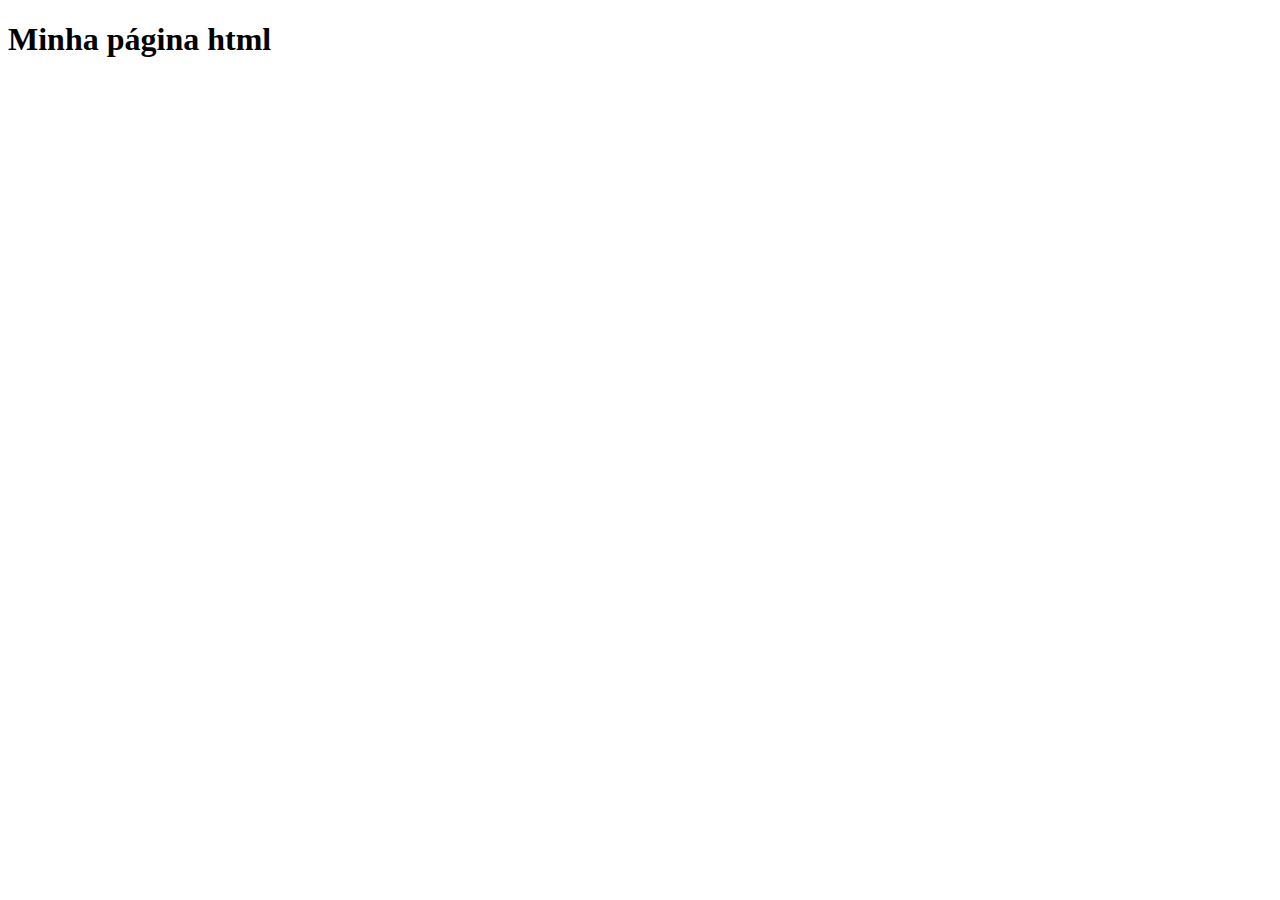
==== index.html @ 92d4069f "Criando arquivo html" ====
<!DOCTYPE html>
<html lang="en">
<head>
    <meta charset="UTF-8">
    <meta name="viewport" content="width=device-width, initial-scale=1.0">
    <title>HTML</title>
</head>
<body>
    <h1>Minha página html</h1>
</body>
</html>
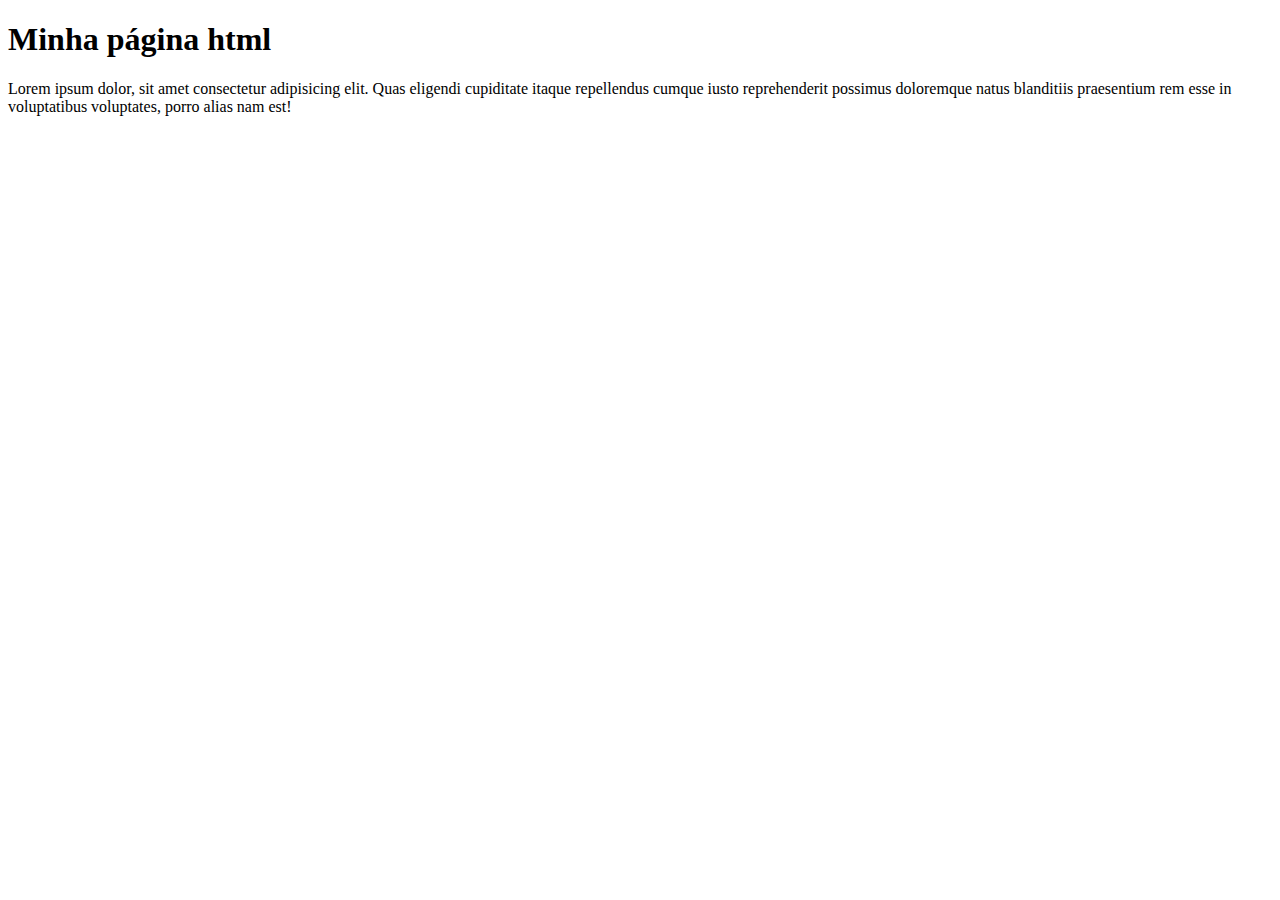
==== commit 5a24e6ec: "lala" ====
--- a/index.html
+++ b/index.html
@@ -7,5 +7,6 @@
 </head>
 <body>
     <h1>Minha página html</h1>
+    <p>Lorem ipsum dolor, sit amet consectetur adipisicing elit. Quas eligendi cupiditate itaque repellendus cumque iusto reprehenderit possimus doloremque natus blanditiis praesentium rem esse in voluptatibus voluptates, porro alias nam est!</p>
 </body>
 </html>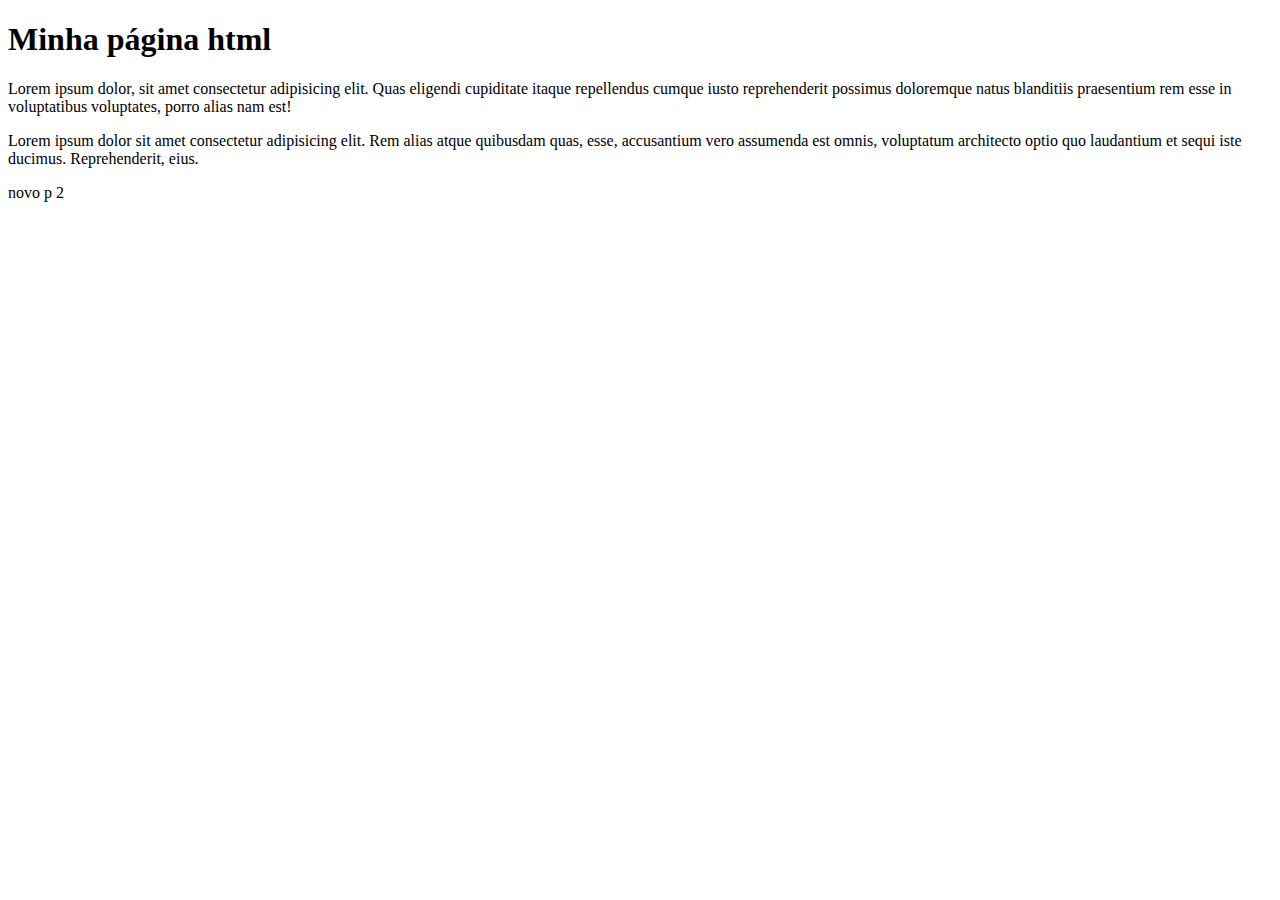
==== commit 9339bb72: "incluindo novo p dps do texto" ====
--- a/index.html
+++ b/index.html
@@ -8,5 +8,7 @@
 <body>
     <h1>Minha página html</h1>
     <p>Lorem ipsum dolor, sit amet consectetur adipisicing elit. Quas eligendi cupiditate itaque repellendus cumque iusto reprehenderit possimus doloremque natus blanditiis praesentium rem esse in voluptatibus voluptates, porro alias nam est!</p>
+    <p>Lorem ipsum dolor sit amet consectetur adipisicing elit. Rem alias atque quibusdam quas, esse, accusantium vero assumenda est omnis, voluptatum architecto optio quo laudantium et sequi iste ducimus. Reprehenderit, eius.</p>
+    <p>novo p 2</p>
 </body>
 </html>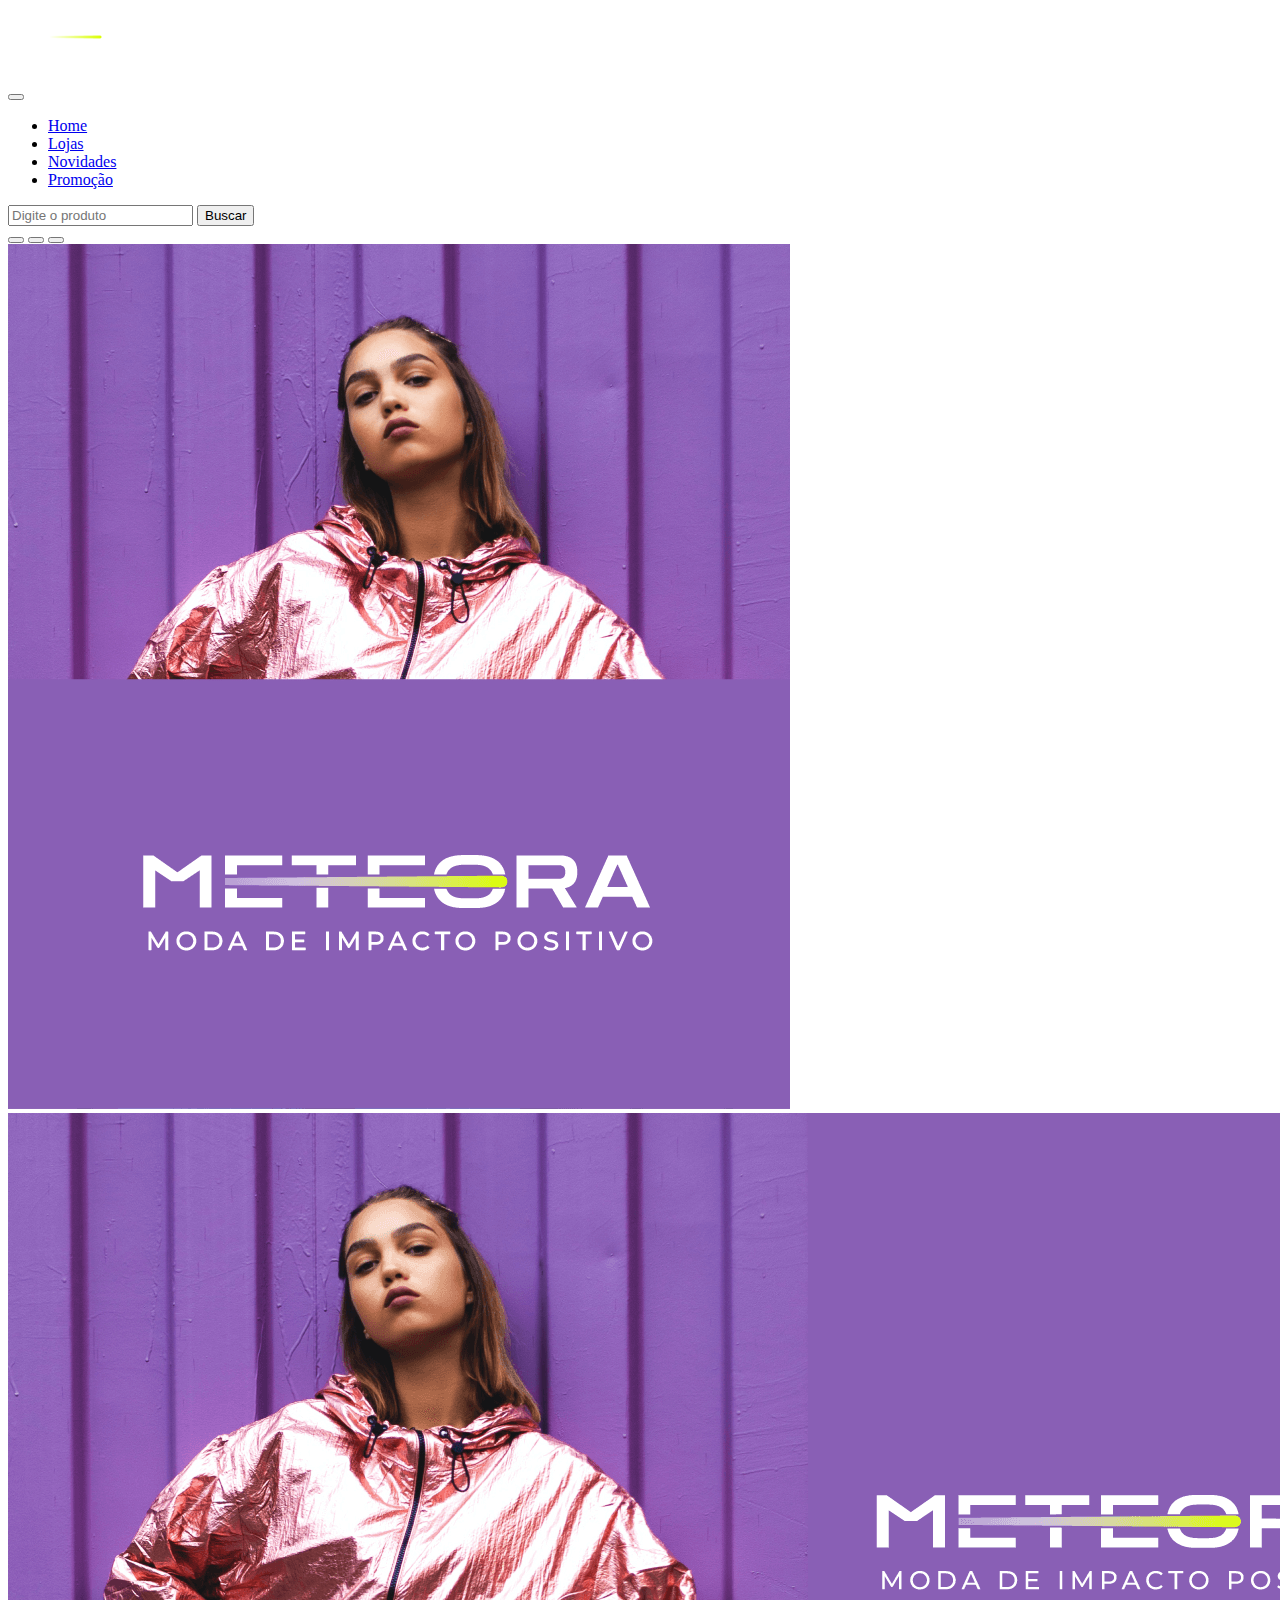
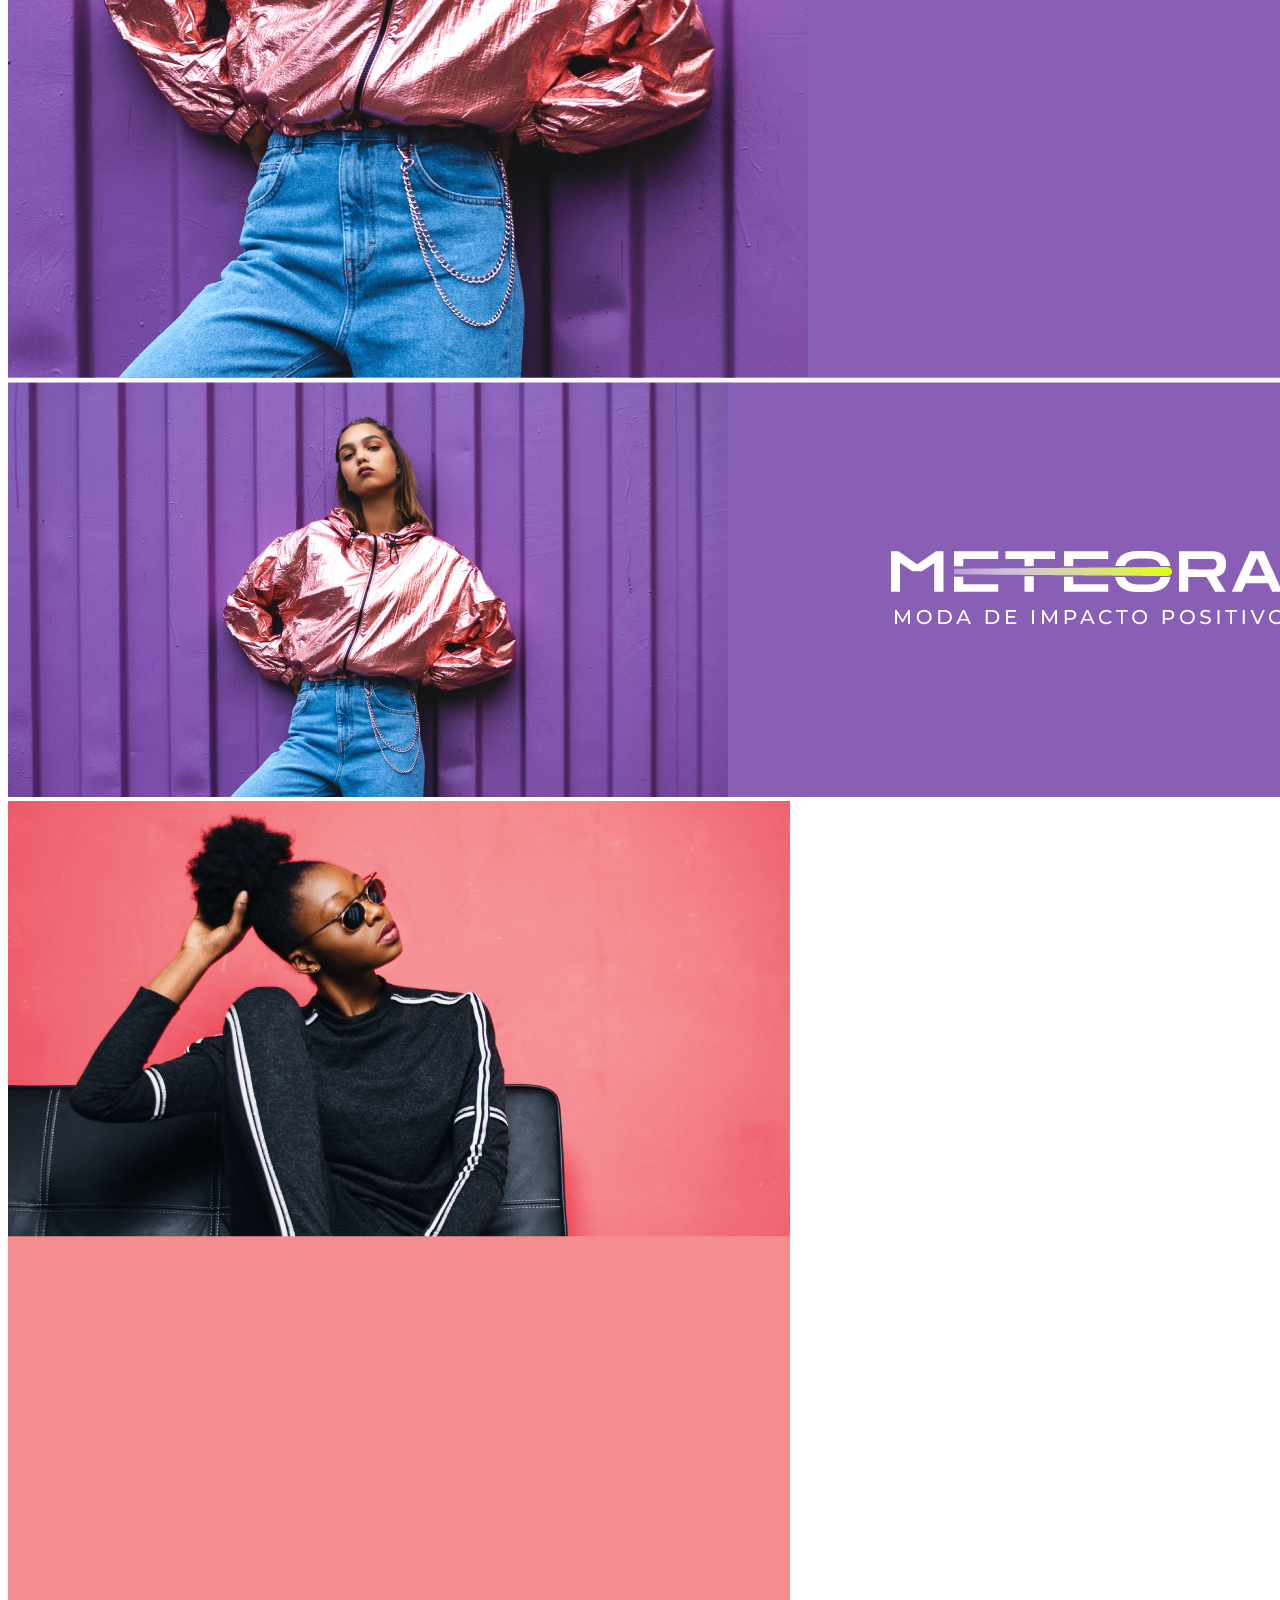
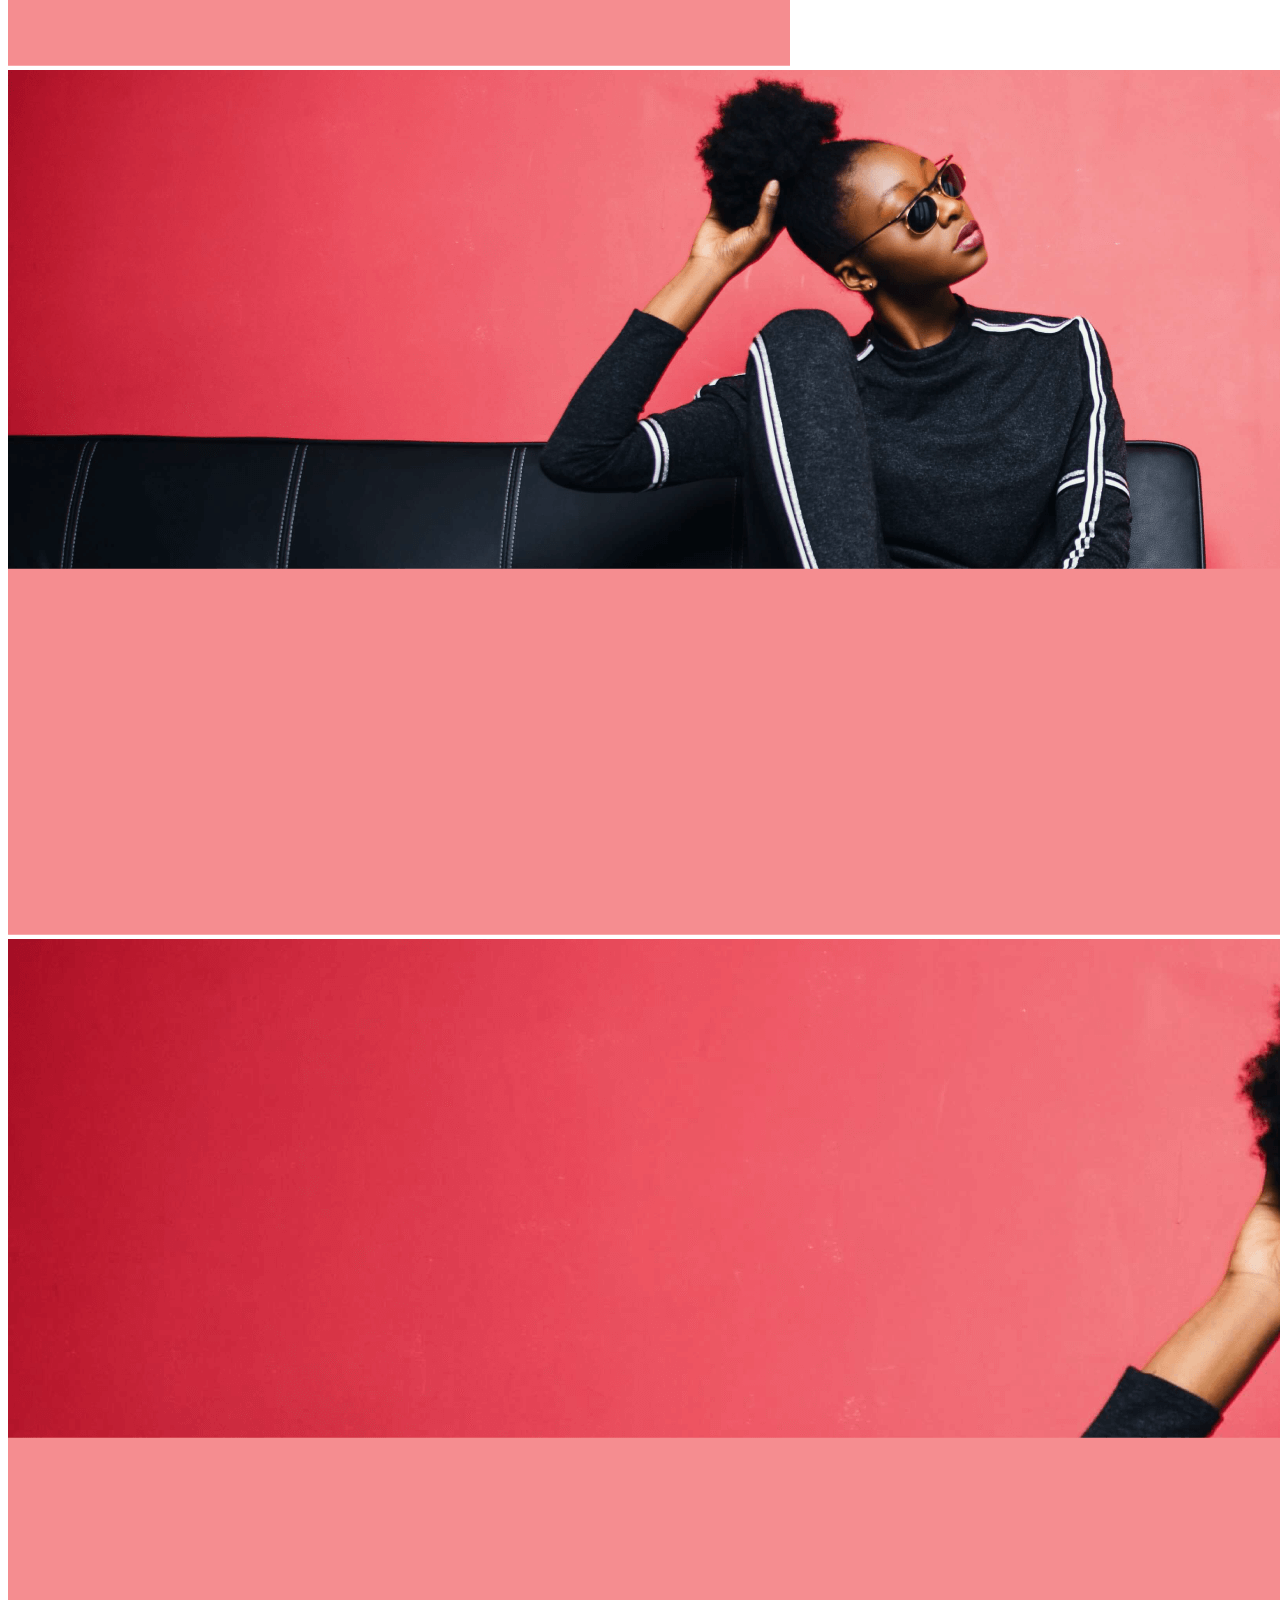
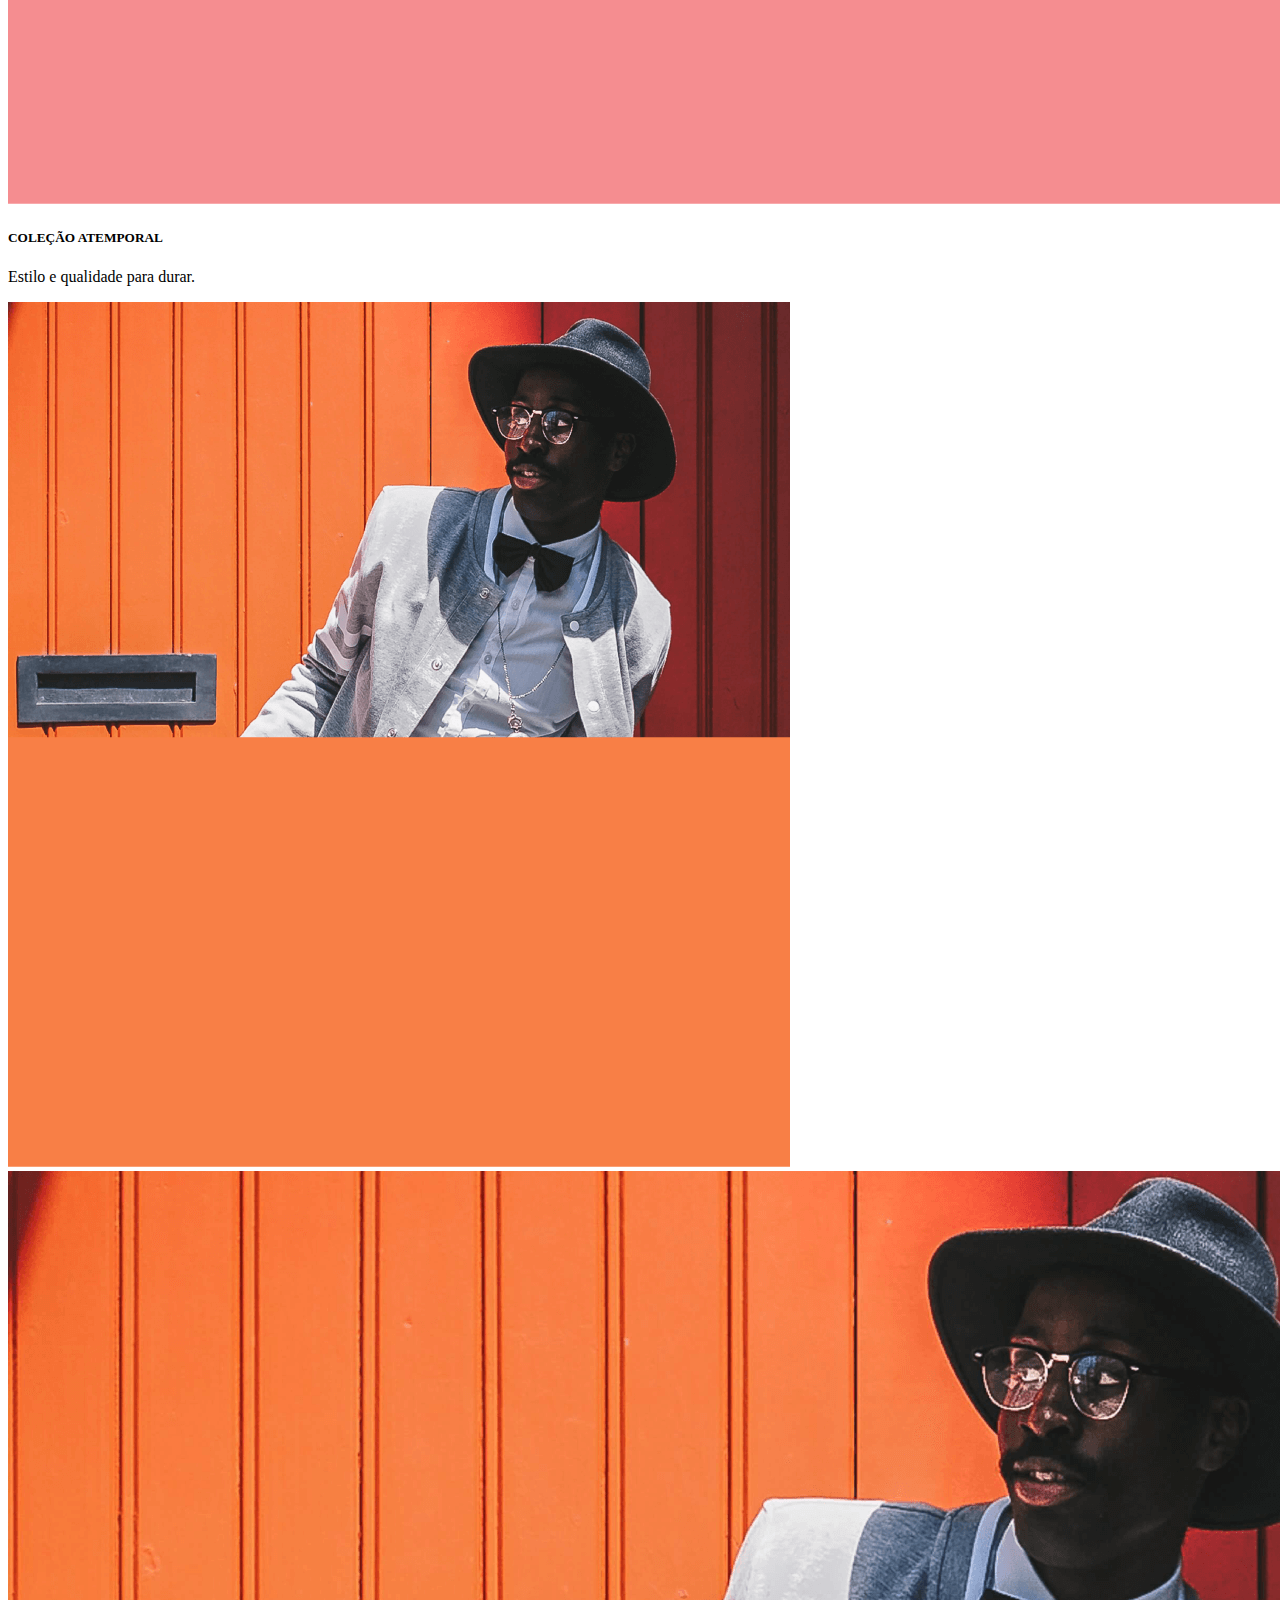
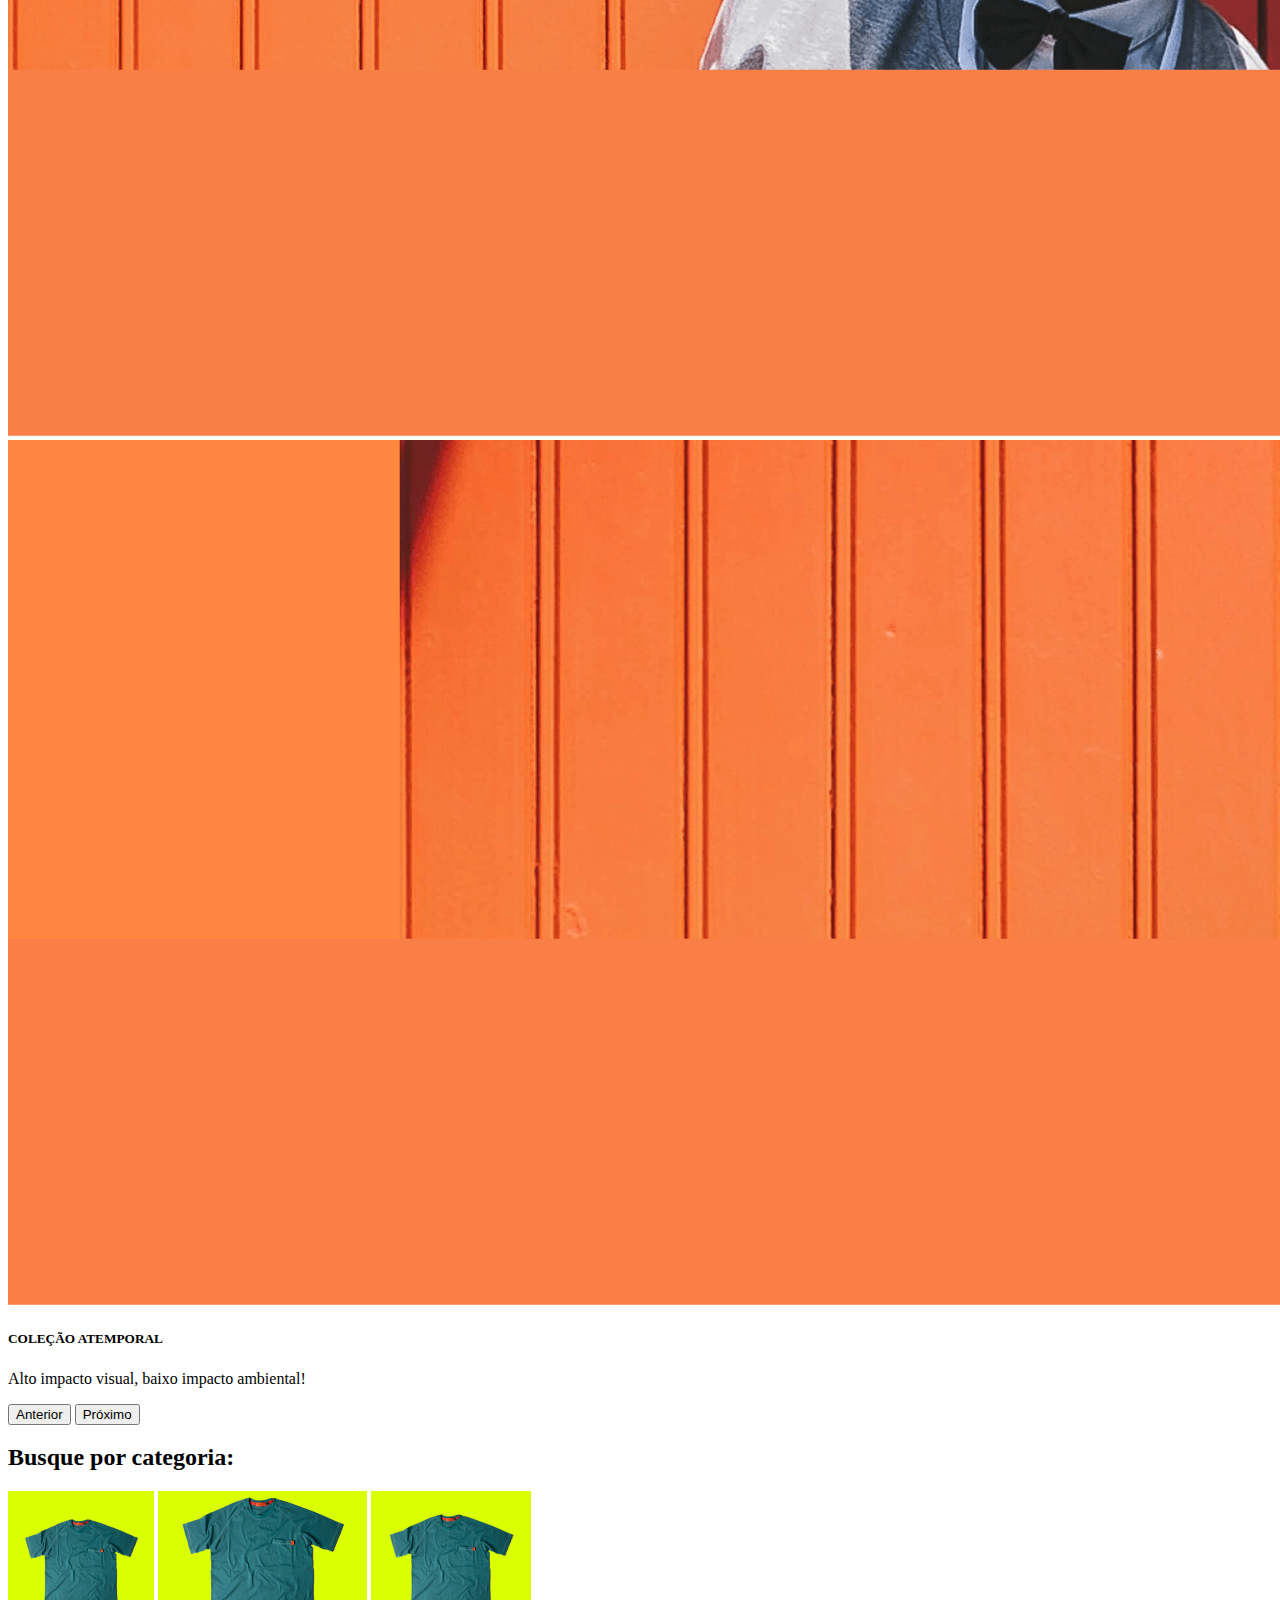
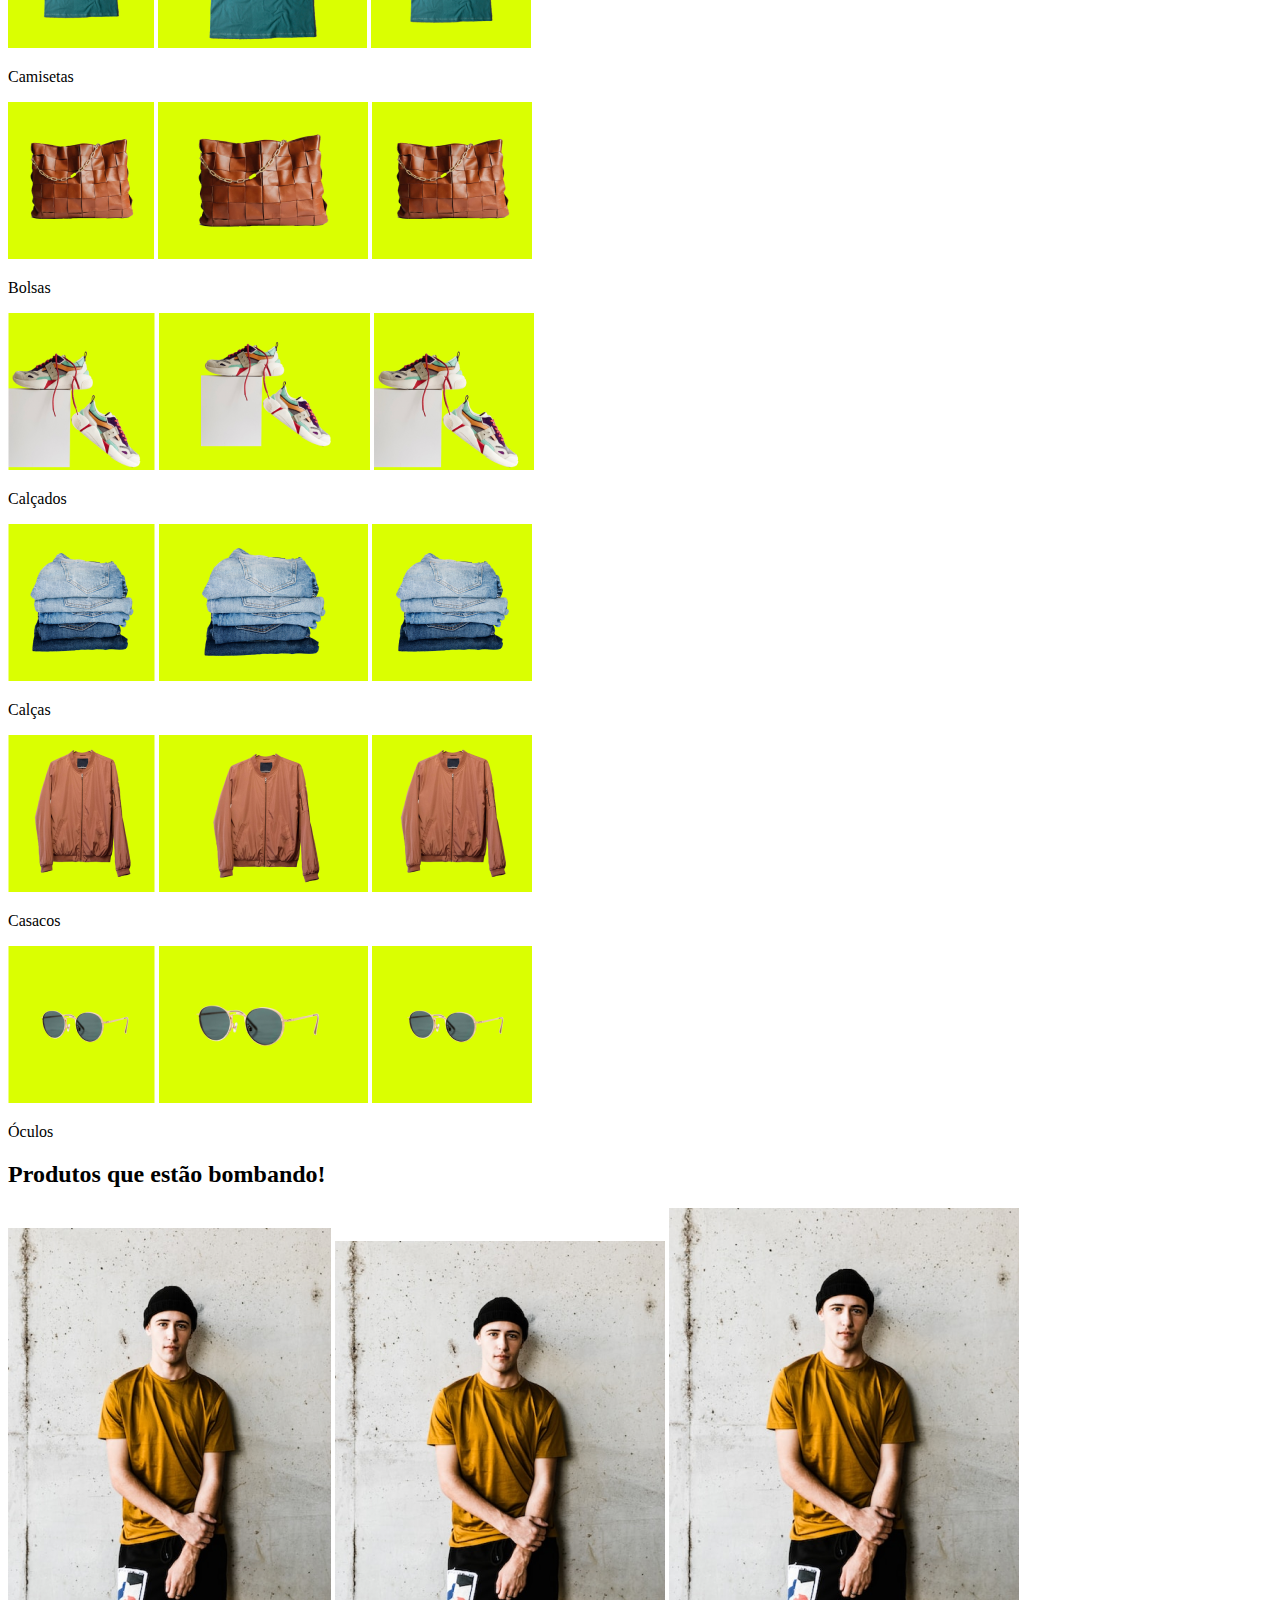
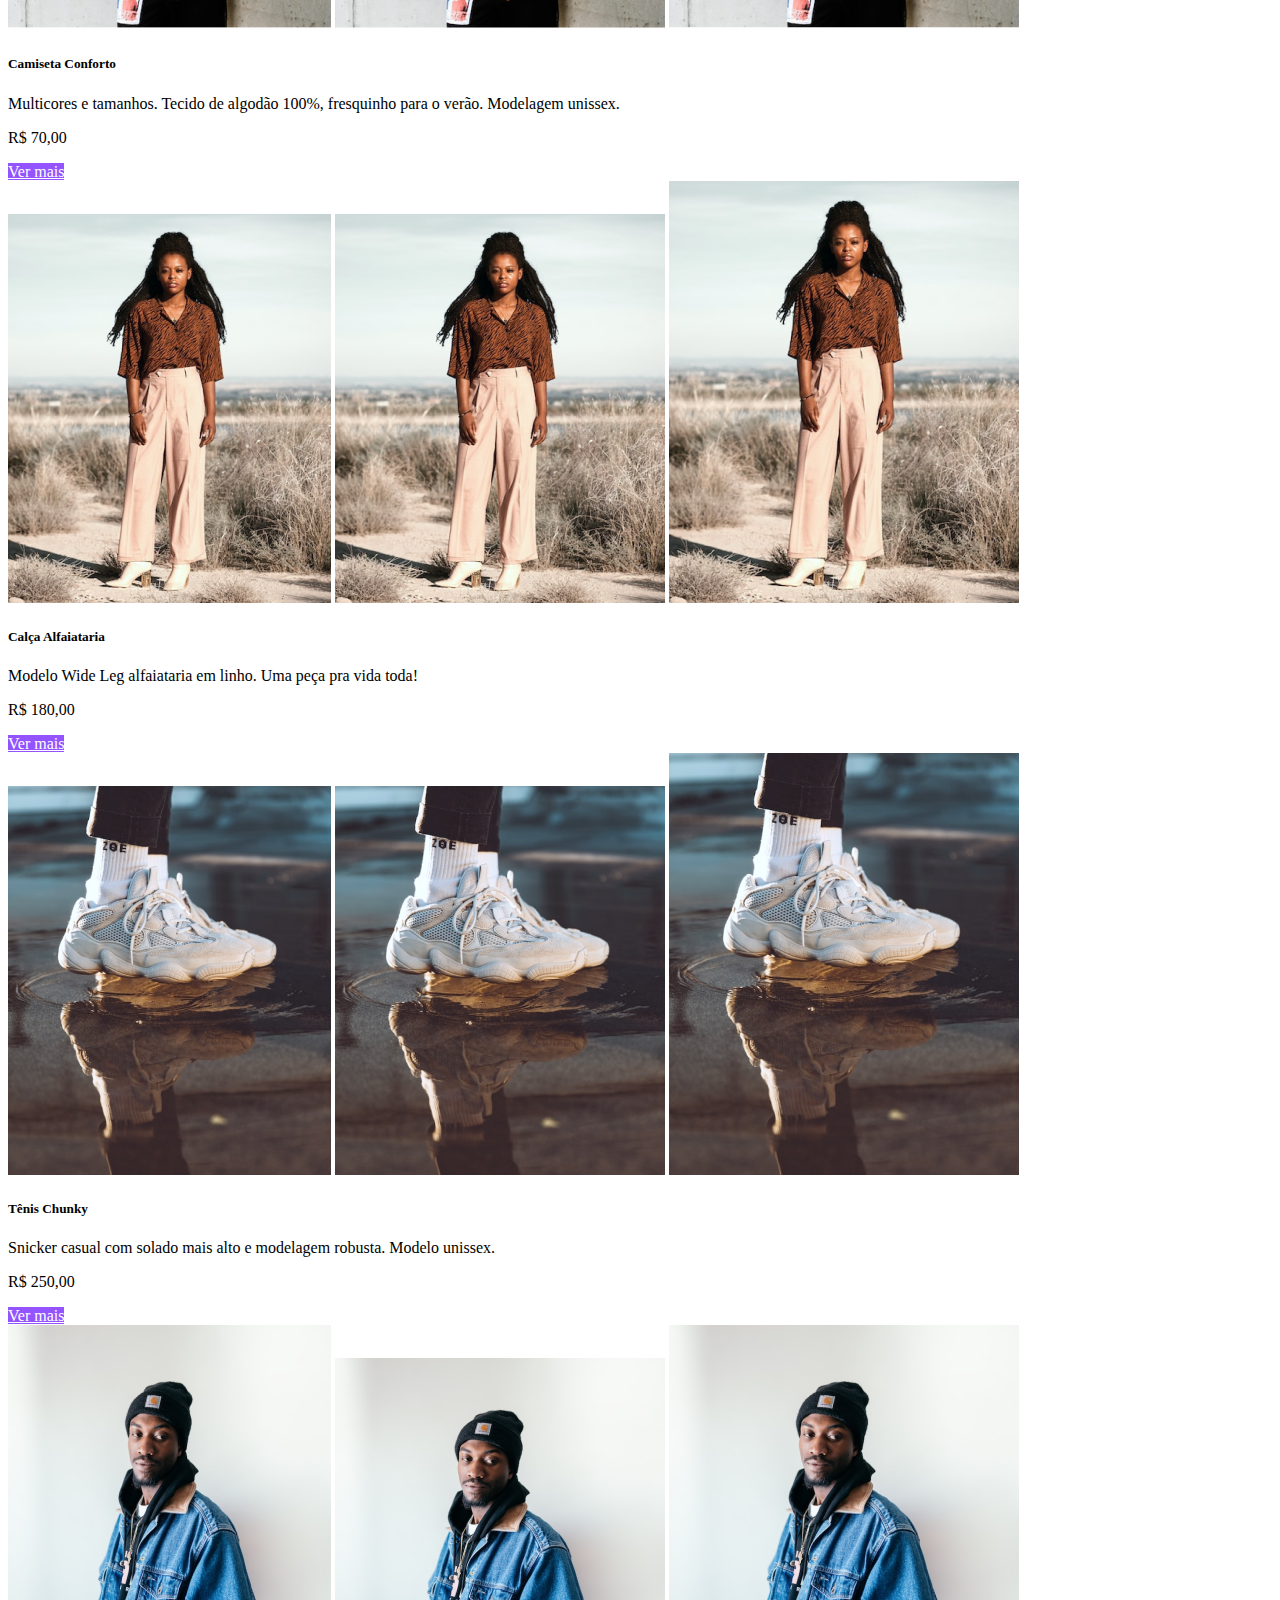
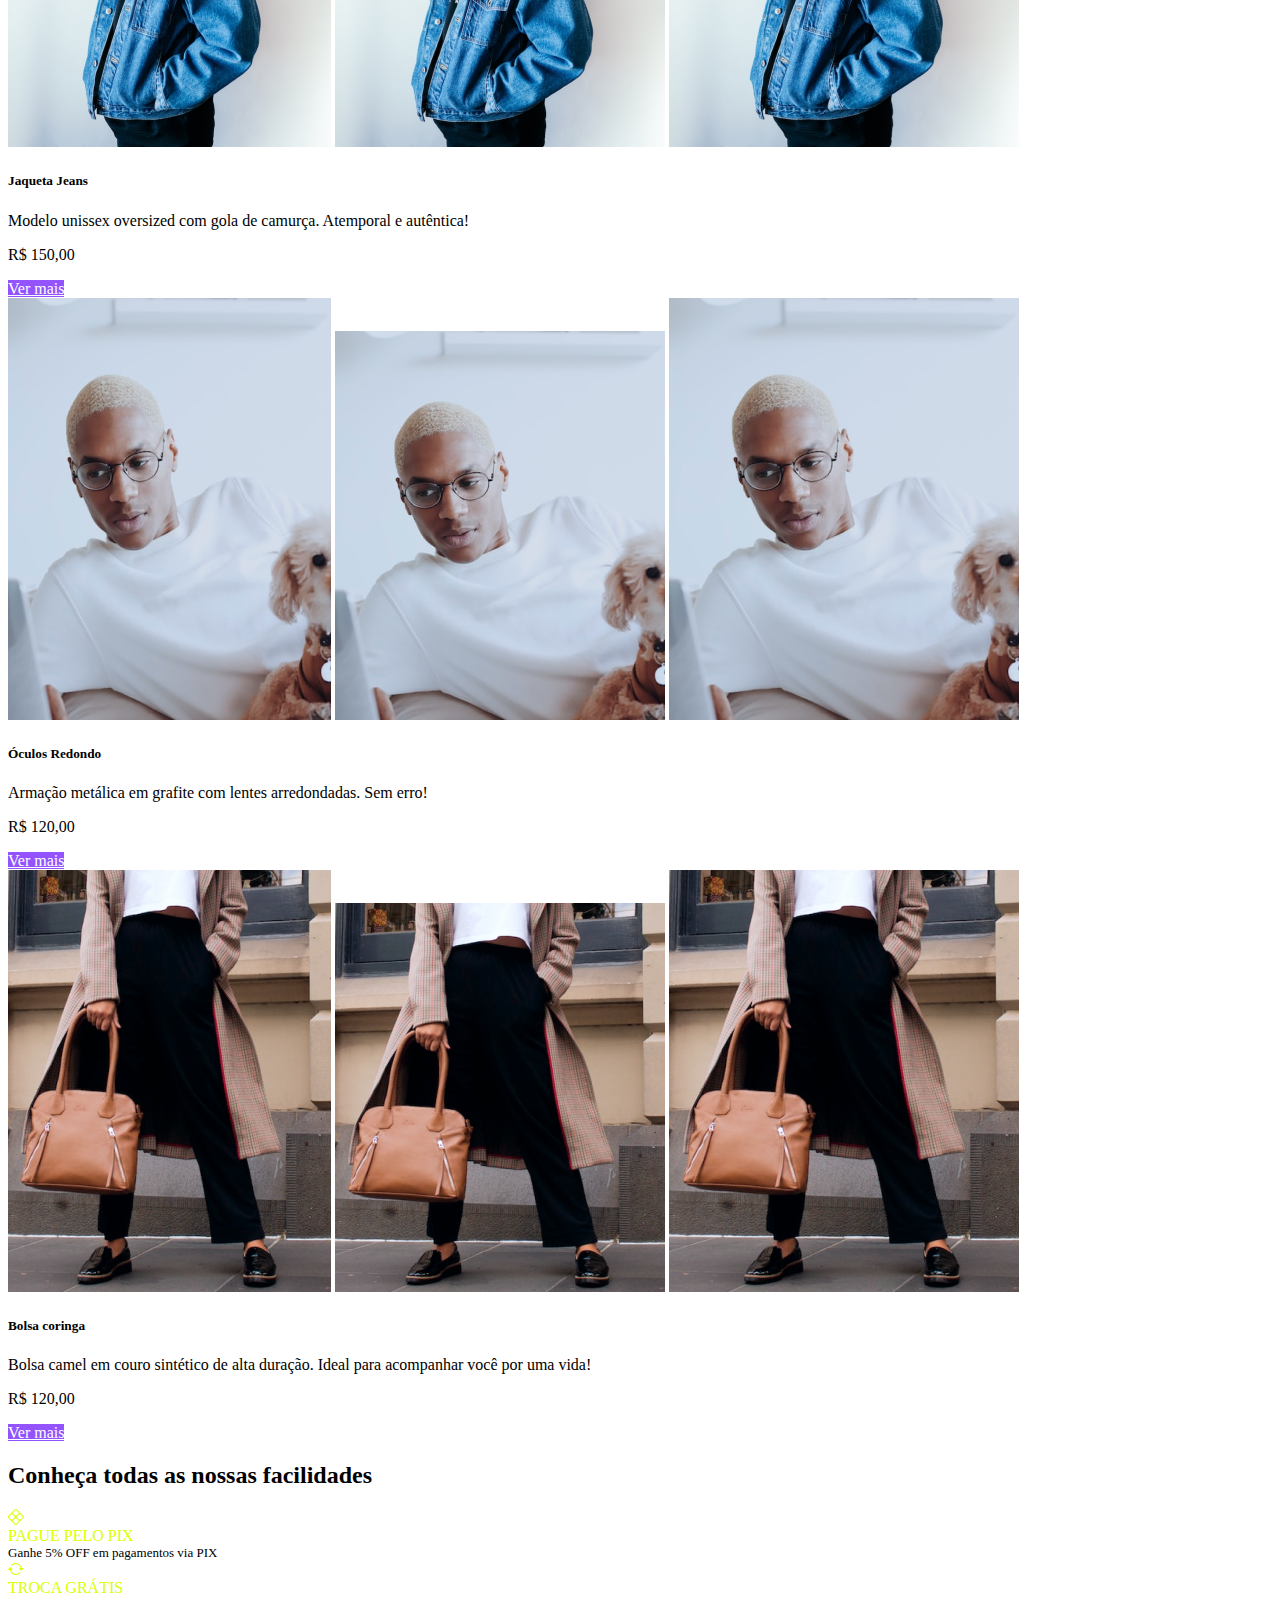
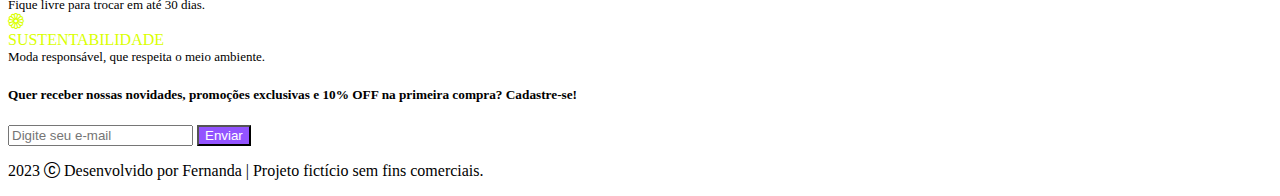
==== commit 94f46e21: "Site com bootstrap" ====
--- a/index.html
+++ b/index.html
@@ -1,14 +1,475 @@
 <!DOCTYPE html>
-<html lang="en">
-<head>
-    <meta charset="UTF-8">
-    <meta name="viewport" content="width=device-width, initial-scale=1.0">
-    <title>HTML</title>
-</head>
-<body>
-    <h1>Minha página html</h1>
-    <p>Lorem ipsum dolor, sit amet consectetur adipisicing elit. Quas eligendi cupiditate itaque repellendus cumque iusto reprehenderit possimus doloremque natus blanditiis praesentium rem esse in voluptatibus voluptates, porro alias nam est!</p>
-    <p>Lorem ipsum dolor sit amet consectetur adipisicing elit. Rem alias atque quibusdam quas, esse, accusantium vero assumenda est omnis, voluptatum architecto optio quo laudantium et sequi iste ducimus. Reprehenderit, eius.</p>
-    <p>novo p 2</p>
-</body>
-</html>+<html lang="pt-br">
+  <head>
+    <meta charset="UTF-8" />
+    <meta name="viewport" content="width=device-width, initial-scale=1.0" />
+    <link rel="shortcut icon" href="./assets/favicon.png" type="image/x-icon" />
+    <title>Loja</title>
+    <link
+      href="https://cdn.jsdelivr.net/npm/bootstrap@5.3.1/dist/css/bootstrap.min.css"
+      rel="stylesheet"
+      integrity="sha384-4bw+/aepP/YC94hEpVNVgiZdgIC5+VKNBQNGCHeKRQN+PtmoHDEXuppvnDJzQIu9"
+      crossorigin="anonymous"
+    />
+    <link
+      rel="stylesheet"
+      href="https://cdn.jsdelivr.net/npm/bootstrap-icons@1.11.0/font/bootstrap-icons.css"
+    />
+    <link rel="stylesheet" href="style.css" />
+  </head>
+  <body>
+    <nav class="navbar navbar-expand-md bg-black navbar-dark">
+      <div class="container-fluid">
+        <a class="navbar-brand" href="#"
+          ><h1 class="m-0">
+            <img
+              class="d-block"
+              src="./assets/logo-meteora.png"
+              alt="Logo da loja"
+            /></h1
+        ></a>
+        <button
+          class="navbar-toggler"
+          type="button"
+          data-bs-toggle="collapse"
+          data-bs-target="#navbarSupportedContent"
+          aria-controls="navbarSupportedContent"
+          aria-expanded="false"
+          aria-label="Toggle navigation"
+        >
+          <span class="navbar-toggler-icon"></span>
+        </button>
+        <div class="collapse navbar-collapse" id="navbarSupportedContent">
+          <ul class="navbar-nav me-auto">
+            <li class="nav-item">
+              <a class="nav-link active" aria-current="page" href="#">Home</a>
+            </li>
+            <li class="nav-item">
+              <a class="nav-link" href="#">Lojas</a>
+            </li>
+            <li class="nav-item">
+              <a class="nav-link" href="#">Novidades</a>
+            </li>
+            <li class="nav-item">
+              <a class="nav-link" href="#">Promoção</a>
+            </li>
+          </ul>
+          <form class="d-flex" role="search">
+            <input
+              class="form-control me-2 rounded-0"
+              type="search"
+              placeholder="Digite o produto"
+              aria-label="Pesquisar"
+            />
+            <button class="btn btn-outline-light rounded-0" type="submit">
+              Buscar
+            </button>
+          </form>
+        </div>
+      </div>
+    </nav>
+
+    <div
+      id="carouselExampleCaptions"
+      class="carousel slide"
+      data-bs-ride="carousel"
+    >
+      <div class="carousel-indicators">
+        <button
+          type="button"
+          data-bs-target="#carouselExampleCaptions"
+          data-bs-slide-to="0"
+          class="active"
+          aria-current="true"
+          aria-label="Slide 1"
+        ></button>
+        <button
+          type="button"
+          data-bs-target="#carouselExampleCaptions"
+          data-bs-slide-to="1"
+          aria-label="Slide 2"
+        ></button>
+        <button
+          type="button"
+          data-bs-target="#carouselExampleCaptions"
+          data-bs-slide-to="2"
+          aria-label="Slide 3"
+        ></button>
+      </div>
+      <div class="carousel-inner">
+        <div class="carousel-item active">
+          <img
+            class="w-100 img-fluid d-md-none"
+            src="assets/Mobile/banner1-mobile.png"
+            alt="Modelo feminina com blusa fluorescente em fundo roxo"
+          />
+          <img
+            class="w-100 img-fluid d-none d-md-block d-xl-none"
+            src="./assets/Tablet/banner1-tablet.png"
+            alt="Modelo feminina com blusa fluorescente em fundo roxo"
+          />
+          <img
+            class="w-100 img-fluid d-none d-xl-block"
+            src="./assets/Desktop/banner1-desktop.png"
+            alt="Modelo feminina com blusa fluorescente em fundo roxo"
+          />
+        </div>
+        <div class="carousel-item">
+          <img
+            class="w-100 img-fluid d-md-none"
+            src="assets/Mobile/banner2-mobile.png"
+            alt="Modelo feminina com roupas escuras em fundo rosa"
+          />
+          <img
+            class="w-100 img-fluid d-none d-md-block d-xl-none"
+            src="./assets/Tablet/banner2-tablet.png"
+            alt="Modelo feminina com roupas escuras em fundo rosa"
+          />
+          <img
+            class="w-100 img-fluid d-none d-xl-block"
+            src="./assets/Desktop/banner2-desktop.png"
+            alt="Modelo feminina com roupas escuras em fundo rosa"
+          />
+          <div class="carousel-caption d-none d-md-block">
+            <h5 class="fs-1">COLEÇÃO ATEMPORAL</h5>
+            <p class="fs-4">Estilo e qualidade para durar.</p>
+          </div>
+        </div>
+        <div class="carousel-item">
+          <img
+            class="w-100 img-fluid d-md-none"
+            src="./assets/Mobile/banner3-mobile.png"
+            alt="Modelo masculino com roupas claras e chapéu em fundo laranja"
+          />
+          <img
+            class="w-100 img-fluid d-none d-md-block d-xl-none"
+            src="./assets/Tablet/banner3-tablet.png"
+            alt="Modelo masculino com roupas claras e chapéu em fundo laranja"
+          />
+          <img
+            class="w-100 img-fluid d-none d-xl-block"
+            src="./assets/Desktop/banner3-desktop.png"
+            alt="Modelo masculino com roupas claras e chapéu em fundo laranja"
+          />
+          <div class="carousel-caption d-none d-md-block">
+            <h5 class="fs-1">COLEÇÃO ATEMPORAL</h5>
+            <p class="fs-4">Alto impacto visual, baixo impacto ambiental!</p>
+          </div>
+        </div>
+      </div>
+      <button
+        class="carousel-control-prev"
+        type="button"
+        data-bs-target="#carouselExampleCaptions"
+        data-bs-slide="prev"
+      >
+        <span class="carousel-control-prev-icon" aria-hidden="true"></span>
+        <span class="visually-hidden">Anterior</span>
+      </button>
+      <button
+        class="carousel-control-next"
+        type="button"
+        data-bs-target="#carouselExampleCaptions"
+        data-bs-slide="next"
+      >
+        <span class="carousel-control-next-icon" aria-hidden="true"></span>
+        <span class="visually-hidden">Próximo</span>
+      </button>
+    </div>
+
+    <h2 class="text-center my-3 my-xl-5">Busque por categoria:</h2>
+
+    <div class="container row mx-auto g-4">
+      <div class="col-6 col-md-4 col-xxl-2">
+        <div class="card rounded-0 border-0">
+          <img
+            class="img-fluid d-md-none d-block"
+            src="assets/Mobile/categorias/categoria-camiseta.png"
+            alt="Camiseta masculina"
+          />
+          <img
+            class="img-fluis d-none d-md-block d-xl-none"
+            src="assets/Tablet/categorias/categoria-camiseta.png"
+            alt="Camiseta masculina"
+          />
+          <img
+            class="img-fluid d-none d-xl-block"
+            src="assets/Desktop/categorias/categoria-camiseta.png"
+            alt="Camiseta masculina"
+          />
+          <div class="card-header bg-black text-bg-dark">
+            <p class="text-center card-text">Camisetas</p>
+          </div>
+        </div>
+      </div>
+
+      <div class="col-6 col-md-4 col-xxl-2">
+        <div class="card">
+          <img
+            class="img-fluid d-md-none d-block"
+            src="./assets/Mobile/categorias/categoria-bolsas.png"
+            alt="Bolsa"
+          />
+          <img
+            class="img-fluid d-none d-md-block d-xl-none"
+            src="assets/Tablet/categorias/categoria-bolsas.png"
+            alt="Bolsa"
+          />
+          <img
+            class="img-fluid d-none d-xl-block"
+            src="assets/Desktop/categorias/categoria-bolsa.png"
+            alt="Bolsa"
+          />
+          <div class="card-header bg-black text-bg-dark">
+            <p class="text-center card-text">Bolsas</p>
+          </div>
+        </div>
+      </div>
+
+      <div class="col-6 col-md-4 col-xxl-2">
+        <div class="card">
+          <img class="img-fluid d-md-none d-block" src="assets/Mobile/categorias/categoria-calcados.png" alt="Calçado" />
+          <img class="img-fluid d-none d-md-block d-xl-none" src="assets/Tablet/categorias/categoria-calcados.png" alt="Calçado" />
+          <img class="img-fluid d-none d-xl-block" src="assets/Desktop/categorias/categoria-calcados.png" alt="Calçado" />
+          <div class="card-header bg-black text-bg-dark">
+            <p class="text-center card-text">Calçados</p>
+          </div>
+        </div>
+      </div>
+
+      <div class="col-6 col-md-4 col-xxl-2">
+        <div class="card">
+          <img class="img-fluid d-md-none d-block" src="assets/Mobile/categorias/categoria-calcas.png" alt="Calças" />
+          <img class="img-fluid d-none d-md-block d-xl-none" src="assets/Tablet/categorias/categoria-calcas.png" alt="Calças" />
+          <img class="img-fluid d-none d-xl-block" src="assets/Desktop/categorias/categoria-calcas.png" alt="Calças" />
+          <div class="card-header bg-black text-bg-dark">
+            <p class="text-center card-text">Calças</p>
+          </div>
+        </div>
+      </div>
+
+      <div class="col-6 col-md-4 col-xxl-2">
+        <div class="card">
+          <img class="img-fluid d-md-none d-block" src="assets/Mobile/categorias/categoria-casacos.png" alt="Casacos" />
+          <img class="img-fluid d-none d-md-block d-xl-none" src="assets/Tablet/categorias/categoria-casacos.png" alt="Casacos" />
+          <img class="img-fluid d-none d-xl-block" src="assets/Desktop/categorias/categoria-casacos.png" alt="Casacos" />
+          <div class="card-header bg-black text-bg-dark">
+            <p class="text-center card-text">Casacos</p>
+          </div>
+        </div>
+      </div>
+
+      <div class="col-6 col-md-4 col-xxl-2">
+        <div class="card">
+          <img class="img-fluid d-md-none d-block" src="assets/Mobile/categorias/categoria-oculos.png" alt="Óculos" />
+          <img class="img-fluid d-none d-md-block d-xl-none" src="assets/Tablet/categorias/categoria-oculos.png" alt="Óculos" />
+          <img class="img-fluid d-none d-xl-block" src="assets/Desktop/categorias/categoria-oculos.png" alt="Óculos" />
+          <div class="card-header bg-black text-bg-dark">
+            <p class="text-center card-text">Óculos</p>
+          </div>
+        </div>
+      </div>
+    </div>
+
+    <h2 class="container text-center my-3 my-xl-5">
+      Produtos que estão bombando!
+    </h2>
+
+    <div class="container row mx-auto g4">
+      <div class="col-12 col-md-6 col-xl-4 pb-4">
+        <div class="card">
+          <img class="img-fluid d-md-none d-block" src="assets/Mobile/produtos/camiseta.png" alt="Camiseta Conforto" />
+          <img class="img-fluid d-none d-md-block d-xl-none" src="assets/Tablet/produtos/camiseta.png" alt="Camiseta Conforto" />
+          <img class="img-fluid d-none d-xl-block" src="assets/Desktop/produtos/camiseta.png" alt="Camiseta Conforto" />
+          <div class="card-body">
+            <h5 class="card-title">Camiseta Conforto</h5>
+            <p class="card-text">
+              Multicores e tamanhos. Tecido de algodão 100%, fresquinho para o verão. Modelagem unissex.
+            </p>
+            <p>R$ 70,00</p>
+            <a
+              href="#"
+              class="btn btn-primary rounded-0 border-0 bc-products-buttons"
+              >Ver mais</a
+            >
+          </div>
+        </div>
+      </div>
+
+      <div class="col-12 col-md-6 col-xl-4 pb-4">
+        <div class="card">
+          <img class="img-fluid d-md-none d-block" src="assets/Mobile/produtos/calca.png" alt="Calça Alfaiataria" />
+          <img class="img-fluid d-none d-md-block d-xl-none" src="assets/Tablet/produtos/calca.png" alt="Calça Alfaiataria" />
+          <img class="img-fluid d-none d-xl-block" src="assets/Desktop/produtos/calca.png" alt="Calça Alfaiataria" />
+          <div class="card-body">
+            <h5 class="card-title">Calça Alfaiataria</h5>
+            <p class="card-text">
+              Modelo Wide Leg alfaiataria em linho. Uma peça pra vida toda!
+            </p>
+            <p>R$ 180,00</p>
+            <a
+              href="#"
+              class="btn btn-primary rounded-0 border-0 bc-products-buttons"
+              >Ver mais</a
+            >
+          </div>
+        </div>
+      </div>
+
+      <div class="col-12 col-md-6 col-xl-4 pb-4">
+        <div class="card">
+          <img class="img-fluid d-md-none d-block" src="assets/Mobile/produtos/tenis.png" alt="Tênis Chunky" />
+          <img class="img-fluid d-none d-md-block d-xl-none" src="assets/Tablet/produtos/tenis.png" alt="Tênis Chunky" />
+          <img class="img-fluid d-none d-xl-block" src="assets/Desktop/produtos/tenis.png" alt="Tênis Chunky" />
+          <div class="card-body">
+            <h5 class="card-title">Tênis Chunky</h5>
+            <p class="card-text">
+              Snicker casual com solado mais alto e modelagem robusta. Modelo unissex.
+            </p>
+            <p>R$ 250,00</p>
+            <a
+              href="#"
+              class="btn btn-primary rounded-0 border-0 bc-products-buttons"
+              >Ver mais</a
+            >
+          </div>
+        </div>
+      </div>
+
+      <div class="col-12 col-md-6 col-xl-4 pb-4">
+        <div class="card">
+          <img class="img-fluid d-md-none d-block" src="assets/Mobile/produtos/jaqueta-jeans.png" alt="Jaqueta Jeans" />
+          <img class="img-fluid d-none d-md-block d-xl-none" src="assets/Tablet/produtos/jaqueta-jeans.png" alt="Jaqueta Jeans" />
+          <img class="img-fluid d-none d-xl-block" src="assets/Desktop/produtos/jaqueta-jeans.png" alt="Jaqueta Jeans" />
+          <div class="card-body">
+            <h5 class="card-title">Jaqueta Jeans</h5>
+            <p class="card-text">
+              Modelo unissex oversized com gola de camurça. Atemporal e autêntica!
+            </p>
+            <p>R$ 150,00</p>
+            <a
+              href="#"
+              class="btn btn-primary rounded-0 border-0 bc-products-buttons"
+              >Ver mais</a
+            >
+          </div>
+        </div>
+      </div>
+
+      <div class="col-12 col-md-6 col-xl-4 pb-4">
+        <div class="card">
+          <img class="img-fluid d-md-none d-block" src="assets/Mobile/produtos/oculos.png" alt="Óculos Redondo" />
+          <img class="img-fluid d-none d-md-block d-xl-none" src="assets/Tablet/produtos/oculos.png" alt="Óculos Redondo" />
+          <img class="img-fluid d-none d-xl-block" src="assets/Desktop/produtos/oculos.png" alt="Óculos Redondo" />
+          <div class="card-body">
+            <h5 class="card-title">Óculos Redondo</h5>
+            <p class="card-text">
+              Armação metálica em grafite com lentes arredondadas. Sem erro!
+            </p>
+            <p>R$ 120,00</p>
+            <a
+              href="#"
+              class="btn btn-primary rounded-0 border-0 bc-products-buttons"
+              >Ver mais</a
+            >
+          </div>
+        </div>
+      </div>
+
+      <div class="col-12 col-md-6 col-xl-4 pb-4">
+        <div class="card">
+          <img class="img-fluid d-md-none d-block" src="assets/Mobile/produtos/bolsa.png" alt="Bolsa coringa" />
+          <img class="img-fluid d-none d-md-block d-xl-none" src="assets/Tablet/produtos/bolsa.png" alt="Bolsa coringa" />
+          <img class="img-fluid d-none d-xl-block" src="assets/Desktop/produtos/bolsa.png" alt="Bolsa coringa" />
+          <div class="card-body">
+            <h5 class="card-title">Bolsa coringa</h5>
+            <p class="card-text">
+              Bolsa camel em couro sintético de alta duração. Ideal para acompanhar você por uma vida!
+            </p>
+            <p>R$ 120,00</p>
+            <a
+              href="#"
+              class="btn btn-primary rounded-0 border-0 bc-products-buttons"
+              >Ver mais</a
+            >
+          </div>
+        </div>
+      </div>
+    </div>
+
+    <section class="pb-4 bg-black text-bg-dark py-3">
+      <h2 class="text-center">Conheça todas as nossas facilidades</h2>
+      <div
+        class="d-flex flex-column flex-lg-row align-items-center justify-content-center gap-3 px-3"
+      >
+        <div class="divs-facilidades d-flex align-items-center">
+          <div><i class="bi bi-x-diamond fs-1 cores-facilidades"></i></div>
+          <div>
+            <div class="ms-3 mb-1 cores-facilidades">PAGUE PELO PIX</div>
+            <div class="texto-menor ms-3">
+              Ganhe 5% OFF em pagamentos via PIX
+            </div>
+          </div>
+        </div>
+
+        <div class="divs-facilidades d-flex">
+          <div><i class="bi bi-arrow-repeat fs-1 cores-facilidades"></i></div>
+          <div>
+            <div class="ms-3 mb-1 cores-facilidades">TROCA GRÁTIS</div>
+            <div class="texto-menor ms-3">
+              Fique livre para trocar em até 30 dias.
+            </div>
+          </div>
+        </div>
+
+        <div class="divs-facilidades d-flex">
+          <div><i class="bi bi-flower1 fs-1 cores-facilidades"></i></div>
+          <div>
+            <div class="ms-3 mb-1 cores-facilidades">SUSTENTABILIDADE</div>
+            <div class="texto-menor ms-3">
+              Moda responsável, que respeita o meio ambiente.
+            </div>
+          </div>
+        </div>
+      </div>
+    </section>
+
+    <form
+      class="container border border-secondary my-3 my-xl-5 p-3 text-center"
+    >
+      <h5>
+        Quer receber nossas novidades, promoções exclusivas e 10% OFF na
+        primeira compra? Cadastre-se!
+      </h5>
+      <div class="input-group my-3">
+        <input
+          type="email"
+          class="form-control border-secondary rounded-0"
+          placeholder="Digite seu e-mail"
+          aria-label="Digite seu e-mail"
+          aria-describedby="button-addon2"
+        />
+        <button
+          type="button"
+          id="button-addon2"
+          class="btn rounded-0 bc-products-buttons text-light"
+        >
+          Enviar
+        </button>
+      </div>
+    </form>
+
+    <footer class="text-center bg-black">
+      <p class="py-3 text-bg-dark">
+        2023 <i class="bi bi-c-circle"></i> Desenvolvido por Fernanda | Projeto
+        fictício sem fins comerciais.
+      </p>
+    </footer>
+
+    <script
+      src="https://cdn.jsdelivr.net/npm/bootstrap@5.3.1/dist/js/bootstrap.bundle.min.js"
+      integrity="sha384-HwwvtgBNo3bZJJLYd8oVXjrBZt8cqVSpeBNS5n7C8IVInixGAoxmnlMuBnhbgrkm"
+      crossorigin="anonymous"
+    ></script>
+  </body>
+</html>
--- a/style.css
+++ b/style.css
@@ -0,0 +1,16 @@
+.texto-menor {
+    font-size: 13px
+}
+
+.divs-facilidades {
+    width: 325px;
+}
+
+.cores-facilidades {
+    color: #DAFF01
+}
+
+.bc-products-buttons {
+    background-color: #9353FF;
+    color: white;
+}